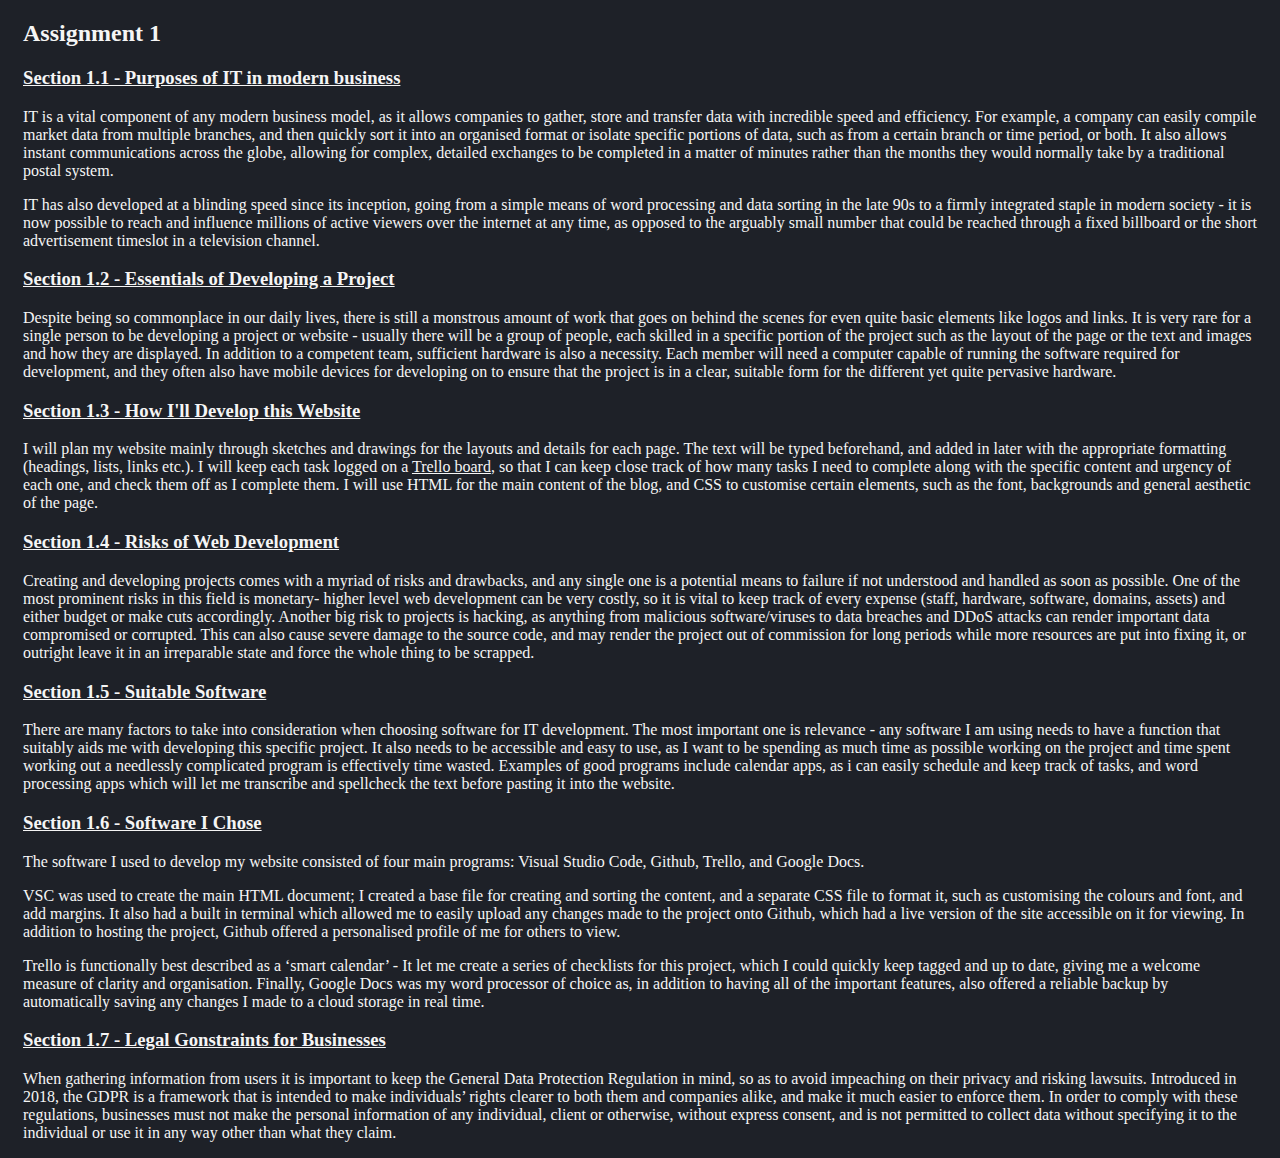
==== assignment1.html @ 44e1c8d0 "Edit 14" ====
<!DOCTYPE html>
<html lang="en">
<head>
    <meta charset="UTF-8">
    <link rel="stylesheet" type="text/css" href="main.css">
    <title>Assignment 1</title>
</head>
<body>
        <div class="container">

            <h2>Assignment 1</h2>
    
            <h3>Section 1.1 - Purposes of IT in modern business</h3>
            <p>IT is a vital component of any modern business model, as it allows companies to gather, store and transfer data
                with incredible speed and efficiency. For example, a company can easily compile market data from multiple branches, 
                and then quickly sort it into an organised format or isolate specific portions of data, such as from a certain branch or 
                time period, or both. It also allows instant communications across the globe, allowing for complex, detailed exchanges
                to be completed in a matter of minutes rather than the months they would normally take by a traditional postal system.
                </p>
            <p>IT has also developed at a blinding speed since its inception, going from a simple means of word processing and data 
                sorting in the late 90s to a firmly integrated staple in modern society - it is now possible to reach and influence 
                millions of active viewers over the internet at any time, as opposed to the arguably small number that could be reached 
                through a fixed billboard or the short advertisement timeslot in a television channel.
                </p>
    
            <h3>Section 1.2 - Essentials of Developing a Project</h3>
            <p>Despite being so commonplace in our daily lives, there is still a monstrous amount of work that goes on behind the 
                scenes for even quite basic elements like logos and links. It is very rare for a single person to be developing a project
                or website - usually there will be a group of people, each skilled in a specific portion of the project such as the layout
                of the page or the text and images and how they are displayed. In addition to a competent team, sufficient hardware is 
                also a necessity. Each member will need a computer capable of running the software required for development, and they 
                often also have mobile devices for developing on to ensure that the project is in a clear, suitable form for the different 
                yet quite pervasive hardware.
                </p>
    
            <h3>Section 1.3 - How I'll Develop this Website</h3>
            <p>I will plan my website mainly through sketches and drawings for the layouts and details for each page. The text will be typed
                beforehand, and added in later with the appropriate formatting (headings, lists, links etc.). I will keep each task logged on
                a <a href="https://trello.com/b/PD5hjM51/felix-arnold-website-development">Trello board</a>, so that I can keep close track 
                of how many tasks I need to complete along with the specific content and urgency of each one, and check them off as I complete 
                them. I will use HTML for the main content of the blog, and CSS to customise certain elements, such as the font, backgrounds 
                and general aesthetic of the page.
                </p>
    
            <h3>Section 1.4 - Risks of Web Development</h3>
            <p>Creating and developing projects comes with a myriad of risks and drawbacks, and any single one is a potential means to failure 
                if not understood and handled as soon as possible. One of the most prominent risks in this field is monetary- higher level web
                development can be very costly, so it is vital to keep track of every expense (staff, hardware, software, domains, assets) and
                either budget or make cuts accordingly. Another big risk to projects is hacking, as anything from malicious software/viruses
                to data breaches and DDoS attacks can render important data compromised or corrupted. This can also cause severe damage to the
                source code, and may render the project out of commission for long periods while more resources are put into fixing it, or
                outright leave it in an irreparable state and force the whole thing to be scrapped.
                </p>
    
    
            <h3>Section 1.5 - Suitable Software</h3>
            <p>There are many factors to take into consideration when choosing software for IT development. The most important one is relevance -
                any software I am using needs to have a function that suitably aids me with developing this specific project. It also needs to 
                be accessible and easy to use, as I want to be spending as much time as possible working on the project and time spent working 
                out a needlessly complicated program is effectively time wasted. Examples of good programs include calendar apps, as i can easily 
                schedule and keep track of tasks, and word processing apps which will let me transcribe and spellcheck the text before pasting 
                it into the website.
                </p>
    
            <h3>Section 1.6 - Software I Chose</h3>
            <p>The software I used to develop my website consisted of four main programs: Visual Studio Code, Github, Trello, and Google Docs.
                </p>
            <p>VSC was used to create the main HTML document; I created a base file for creating and sorting the content, and a separate CSS 
                file to format it, such as customising the colours and font, and add margins. It also had a built in terminal which allowed me 
                to easily upload any changes made to the project onto Github, which had a live version of the site accessible on it for viewing. 
                In addition to hosting the project, Github offered a personalised profile of me for others to view.
                </p>
            <p>Trello is functionally best described as a ‘smart calendar’ - It let me create a series of checklists for this project, which I 
                could quickly keep tagged and up to date, giving me a welcome measure of clarity and organisation. Finally, Google Docs was my 
                word processor of choice as, in addition to having all of the important features, also offered a reliable backup by automatically 
                saving any changes I made to a cloud storage in real time.
                </p>
            
            <h3>Section 1.7 - Legal Gonstraints for Businesses</h3>
            <p>When gathering information from users it is important to keep the General Data Protection Regulation in mind, so as to avoid 
                impeaching on their privacy and risking lawsuits. Introduced in 2018, the GDPR is a framework that is intended to make individuals’ 
                rights clearer to both them and companies alike, and make it much easier to enforce them. In order to comply with these regulations, 
                businesses must not make the personal information of any individual, client or otherwise, without express consent, and is not permitted 
                to collect data without specifying it to the individual or use it in any way other than what they claim.
                </p>
        </div>
    
        
    </body>
    </html>
---- main.css ----
* {
    color: whitesmoke;
    background-color: #1E2128;
     font-family: "Gill Sans";
 }

 .container{
    box-sizing: border-box;
    margin: 15px;
 }
 h3 {
    text-decoration: underline;
 }
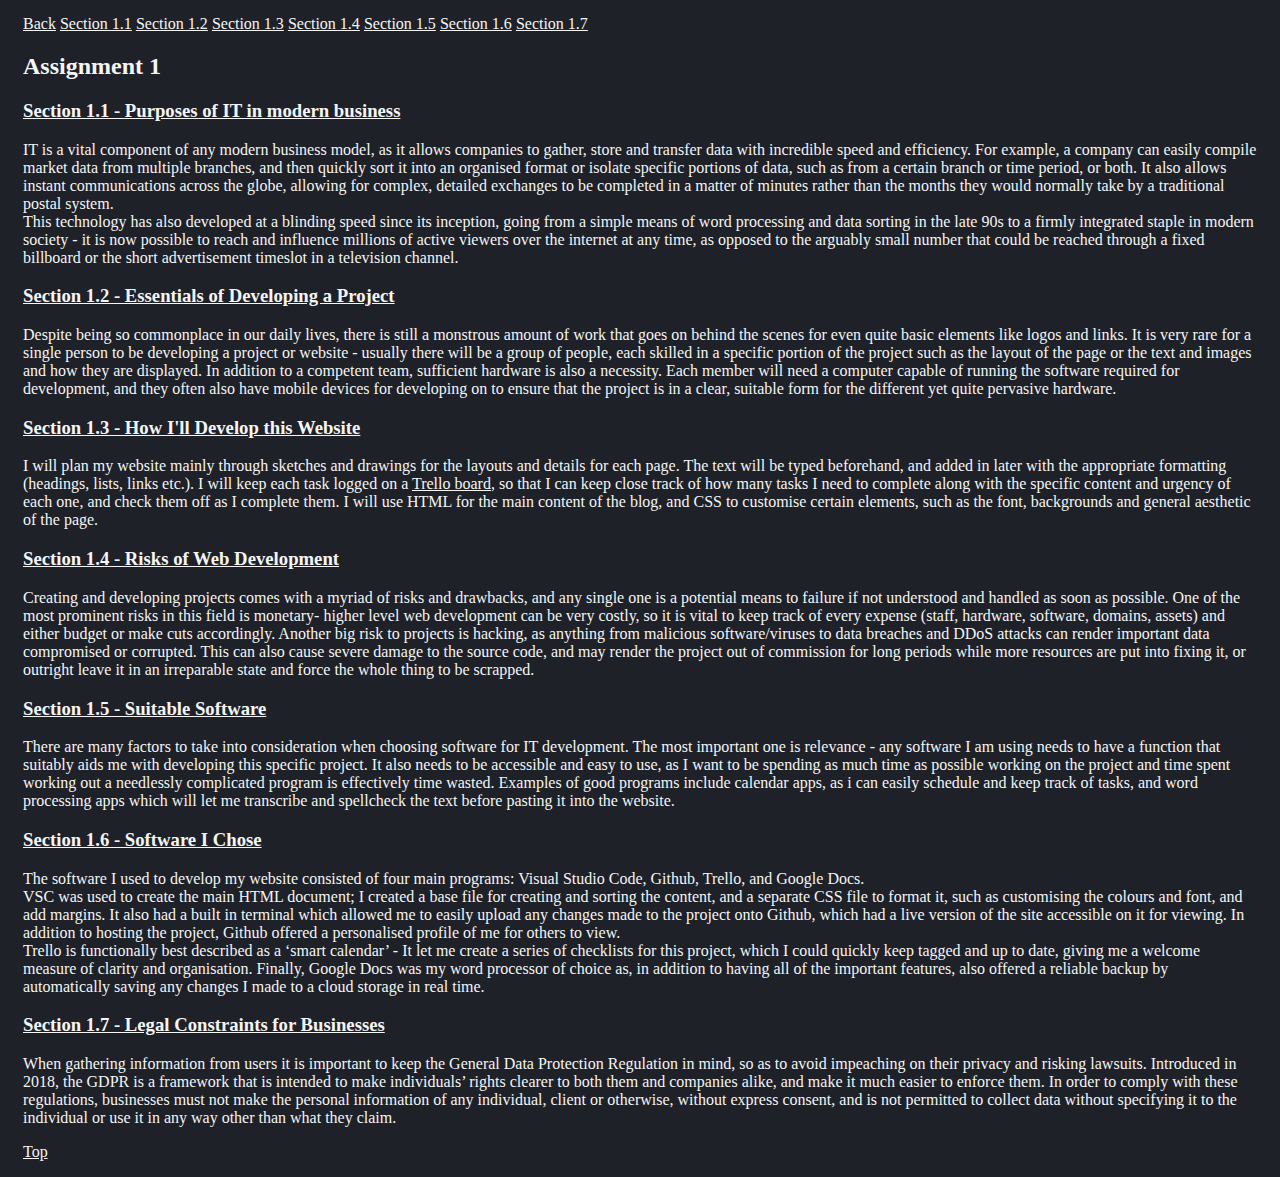
==== commit bca16276: "Edit 16" ====
--- a/assignment1.html
+++ b/assignment1.html
@@ -7,23 +7,31 @@
 </head>
 <body>
         <div class="container">
-
+                <div class="navbar" id="top">
+                    <a href="index.html">Back</a>
+                    <a href="#one-one">Section 1.1</a>
+                    <a href="#one-two">Section 1.2</a>
+                    <a href="#one-three">Section 1.3</a>
+                    <a href="#one-four">Section 1.4</a>
+                    <a href="#one-five">Section 1.5</a>
+                    <a href="#one-six">Section 1.6</a>
+                    <a href="#one-seven">Section 1.7</a>
+                    </div>
             <h2>Assignment 1</h2>
     
-            <h3>Section 1.1 - Purposes of IT in modern business</h3>
+            <h3 id="one-one">Section 1.1 - Purposes of IT in modern business</h3>
             <p>IT is a vital component of any modern business model, as it allows companies to gather, store and transfer data
                 with incredible speed and efficiency. For example, a company can easily compile market data from multiple branches, 
                 and then quickly sort it into an organised format or isolate specific portions of data, such as from a certain branch or 
                 time period, or both. It also allows instant communications across the globe, allowing for complex, detailed exchanges
                 to be completed in a matter of minutes rather than the months they would normally take by a traditional postal system.
-                </p>
-            <p>IT has also developed at a blinding speed since its inception, going from a simple means of word processing and data 
+                <br>This technology has also developed at a blinding speed since its inception, going from a simple means of word processing and data 
                 sorting in the late 90s to a firmly integrated staple in modern society - it is now possible to reach and influence 
                 millions of active viewers over the internet at any time, as opposed to the arguably small number that could be reached 
                 through a fixed billboard or the short advertisement timeslot in a television channel.
                 </p>
     
-            <h3>Section 1.2 - Essentials of Developing a Project</h3>
+            <h3 id="one-two">Section 1.2 - Essentials of Developing a Project</h3>
             <p>Despite being so commonplace in our daily lives, there is still a monstrous amount of work that goes on behind the 
                 scenes for even quite basic elements like logos and links. It is very rare for a single person to be developing a project
                 or website - usually there will be a group of people, each skilled in a specific portion of the project such as the layout
@@ -33,7 +41,7 @@
                 yet quite pervasive hardware.
                 </p>
     
-            <h3>Section 1.3 - How I'll Develop this Website</h3>
+            <h3 id="one-three">Section 1.3 - How I'll Develop this Website</h3>
             <p>I will plan my website mainly through sketches and drawings for the layouts and details for each page. The text will be typed
                 beforehand, and added in later with the appropriate formatting (headings, lists, links etc.). I will keep each task logged on
                 a <a href="https://trello.com/b/PD5hjM51/felix-arnold-website-development">Trello board</a>, so that I can keep close track 
@@ -42,7 +50,7 @@
                 and general aesthetic of the page.
                 </p>
     
-            <h3>Section 1.4 - Risks of Web Development</h3>
+            <h3 id="one-four">Section 1.4 - Risks of Web Development</h3>
             <p>Creating and developing projects comes with a myriad of risks and drawbacks, and any single one is a potential means to failure 
                 if not understood and handled as soon as possible. One of the most prominent risks in this field is monetary- higher level web
                 development can be very costly, so it is vital to keep track of every expense (staff, hardware, software, domains, assets) and
@@ -53,7 +61,7 @@
                 </p>
     
     
-            <h3>Section 1.5 - Suitable Software</h3>
+            <h3 id="one-five">Section 1.5 - Suitable Software</h3>
             <p>There are many factors to take into consideration when choosing software for IT development. The most important one is relevance -
                 any software I am using needs to have a function that suitably aids me with developing this specific project. It also needs to 
                 be accessible and easy to use, as I want to be spending as much time as possible working on the project and time spent working 
@@ -62,27 +70,27 @@
                 it into the website.
                 </p>
     
-            <h3>Section 1.6 - Software I Chose</h3>
+            <h3 id="one-six">Section 1.6 - Software I Chose</h3>
             <p>The software I used to develop my website consisted of four main programs: Visual Studio Code, Github, Trello, and Google Docs.
-                </p>
-            <p>VSC was used to create the main HTML document; I created a base file for creating and sorting the content, and a separate CSS 
+                <br>VSC was used to create the main HTML document; I created a base file for creating and sorting the content, and a separate CSS 
                 file to format it, such as customising the colours and font, and add margins. It also had a built in terminal which allowed me 
                 to easily upload any changes made to the project onto Github, which had a live version of the site accessible on it for viewing. 
                 In addition to hosting the project, Github offered a personalised profile of me for others to view.
-                </p>
-            <p>Trello is functionally best described as a ‘smart calendar’ - It let me create a series of checklists for this project, which I 
+                <br>Trello is functionally best described as a ‘smart calendar’ - It let me create a series of checklists for this project, which I 
                 could quickly keep tagged and up to date, giving me a welcome measure of clarity and organisation. Finally, Google Docs was my 
                 word processor of choice as, in addition to having all of the important features, also offered a reliable backup by automatically 
                 saving any changes I made to a cloud storage in real time.
                 </p>
             
-            <h3>Section 1.7 - Legal Gonstraints for Businesses</h3>
+            <h3 id="one-seven">Section 1.7 - Legal Constraints for Businesses</h3>
             <p>When gathering information from users it is important to keep the General Data Protection Regulation in mind, so as to avoid 
                 impeaching on their privacy and risking lawsuits. Introduced in 2018, the GDPR is a framework that is intended to make individuals’ 
                 rights clearer to both them and companies alike, and make it much easier to enforce them. In order to comply with these regulations, 
                 businesses must not make the personal information of any individual, client or otherwise, without express consent, and is not permitted 
                 to collect data without specifying it to the individual or use it in any way other than what they claim.
                 </p>
+
+                <p><a href="#top">Top</a></p>
         </div>
     
         
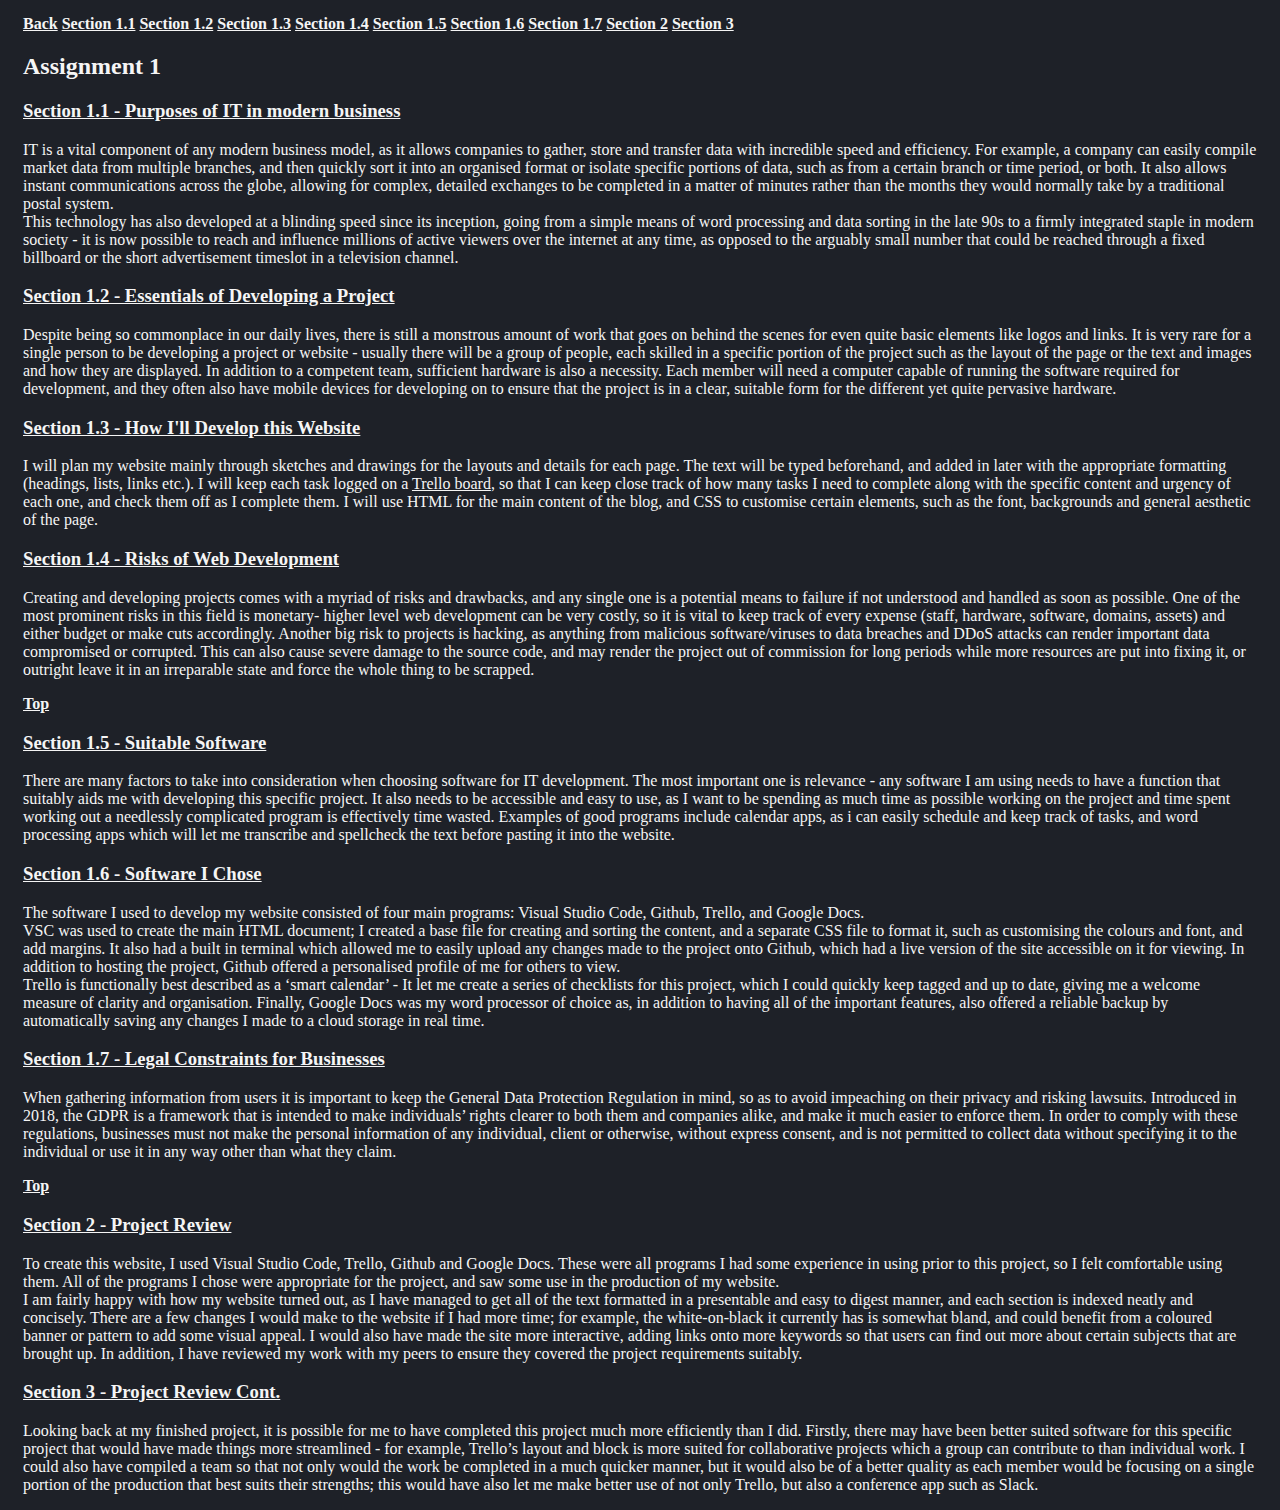
==== commit 6db331f6: "Edit 17" ====
--- a/assignment1.html
+++ b/assignment1.html
@@ -8,14 +8,16 @@
 <body>
         <div class="container">
                 <div class="navbar" id="top">
-                    <a href="index.html">Back</a>
-                    <a href="#one-one">Section 1.1</a>
-                    <a href="#one-two">Section 1.2</a>
-                    <a href="#one-three">Section 1.3</a>
-                    <a href="#one-four">Section 1.4</a>
-                    <a href="#one-five">Section 1.5</a>
-                    <a href="#one-six">Section 1.6</a>
-                    <a href="#one-seven">Section 1.7</a>
+                    <a href="index.html"><b>Back</b></a>
+                    <a href="#one-one"><b>Section 1.1</b></a>
+                    <a href="#one-two"><b>Section 1.2</b></a>
+                    <a href="#one-three"><b>Section 1.3</b></a>
+                    <a href="#one-four"><b>Section 1.4</b></a>
+                    <a href="#one-five"><b>Section 1.5</b></a>
+                    <a href="#one-six"><b>Section 1.6</b></a>
+                    <a href="#one-seven"><b>Section 1.7</b></a>
+                    <a href="#two"><b>Section 2</b></a>
+                    <a href="#three"><b>Section 3</b></a>
                     </div>
             <h2>Assignment 1</h2>
     
@@ -59,7 +61,7 @@
                 source code, and may render the project out of commission for long periods while more resources are put into fixing it, or
                 outright leave it in an irreparable state and force the whole thing to be scrapped.
                 </p>
-    
+                <p><a href="#top"><b>Top</b></a></p>
     
             <h3 id="one-five">Section 1.5 - Suitable Software</h3>
             <p>There are many factors to take into consideration when choosing software for IT development. The most important one is relevance -
@@ -90,7 +92,27 @@
                 to collect data without specifying it to the individual or use it in any way other than what they claim.
                 </p>
 
-                <p><a href="#top">Top</a></p>
+                <p><a href="#top"><b>Top</b></a></p>
+
+            <h3 id="two">Section 2 - Project Review</h3>
+            <p>To create this website, I used Visual Studio Code, Trello, Github and Google Docs. These were all programs I had some experience in using 
+                prior to this project, so I felt comfortable using them. All of the programs I chose were appropriate for the project, and saw some use 
+                in the production of my website.
+                <br>I am fairly happy with how my website turned out, as I have managed to get all of the text formatted in a presentable and easy to 
+                digest manner, and each section is indexed neatly and concisely. There are a few changes I would make to the website if I had more time; 
+                for example, the white-on-black it currently has is somewhat bland, and could benefit from a coloured banner or pattern to add some 
+                visual appeal. I would also have made the site more interactive, adding links onto more keywords so that users can find out more about 
+                certain subjects that are brought up. In addition, I have reviewed my work with my peers to ensure they covered the project requirements suitably.
+                </p>
+
+            <h3 id="three">Section 3 - Project Review Cont.</h3>
+            <p>Looking back at my finished project, it is possible for me to have completed this project much more efficiently than I did. Firstly, there may 
+                have been better suited software for this specific project that would have made things more streamlined - for example, Trello’s layout and 
+                block is more suited for collaborative projects which a group can contribute to than individual work. I could also have compiled a team so 
+                that not only would the work be completed in a much quicker manner, but it would also be of a better quality as each member would be focusing 
+                on a single portion of the production that best suits their strengths; this would have also let me make better use of not only Trello, but also 
+                a conference app such as Slack.
+                </p>
         </div>
     
         
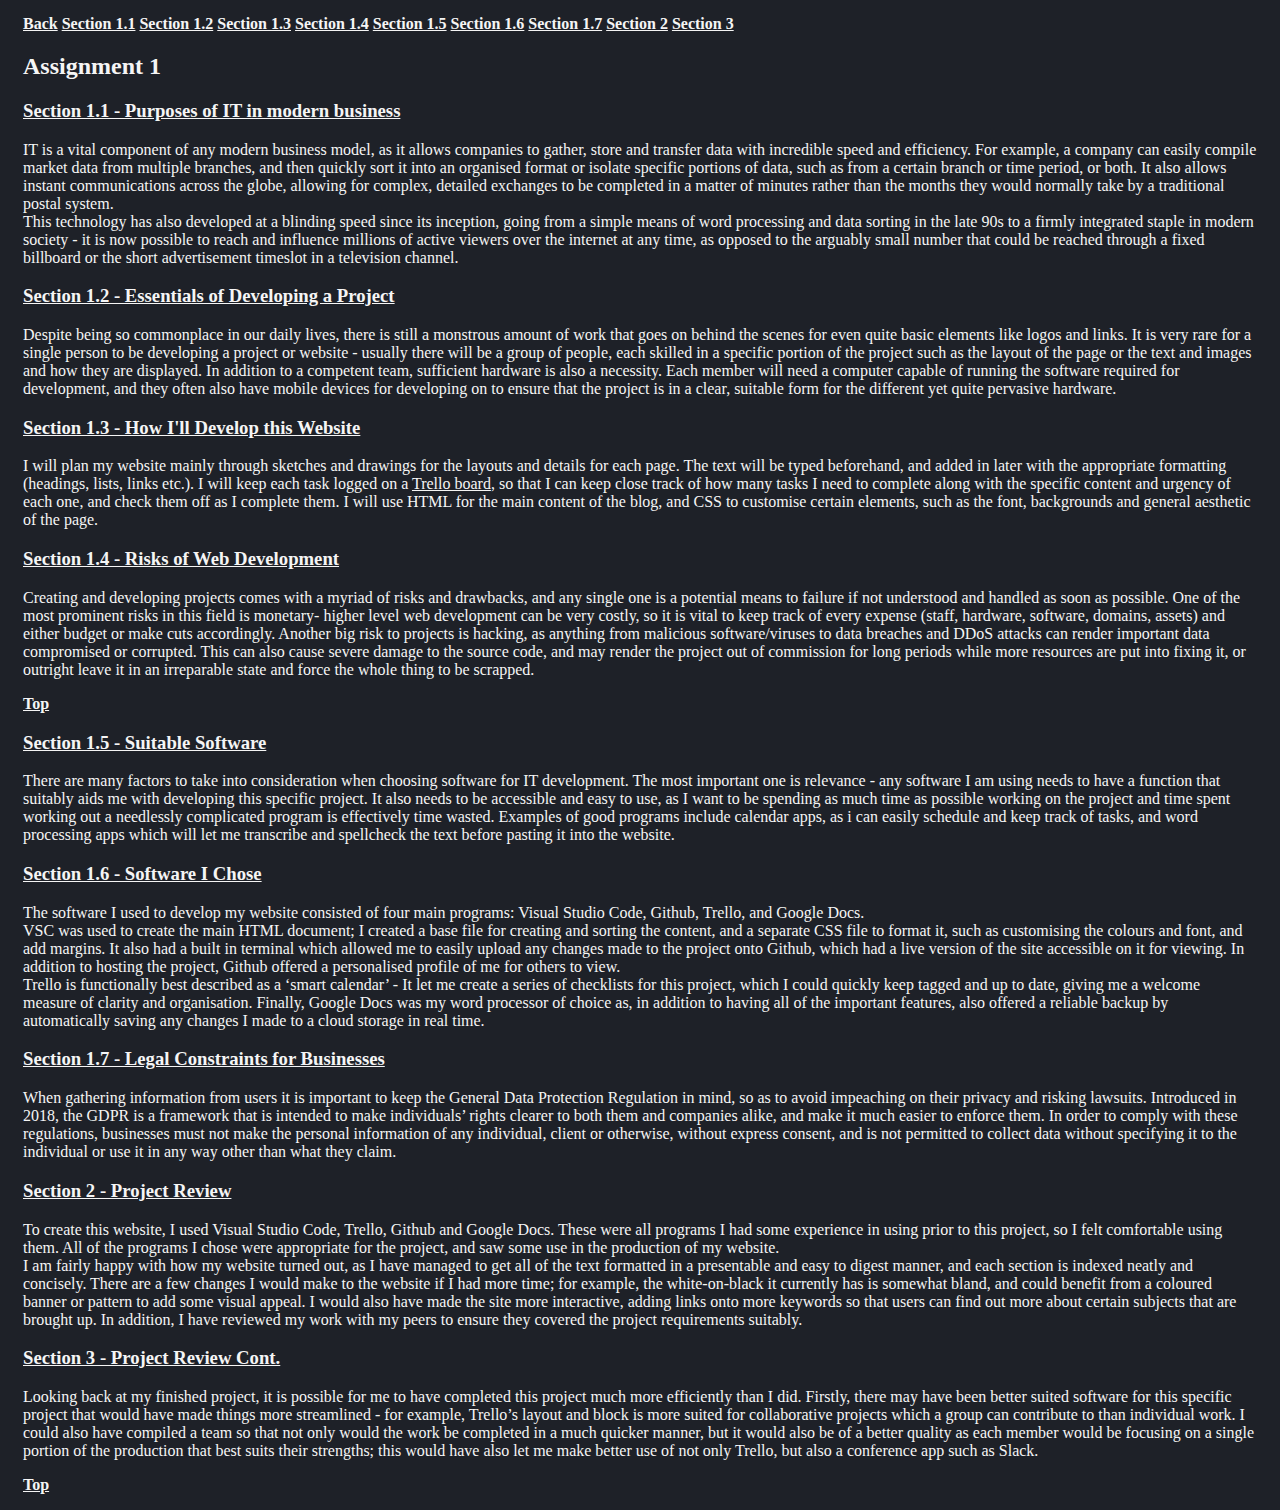
==== commit c88a3366: "Edit Final" ====
--- a/assignment1.html
+++ b/assignment1.html
@@ -92,8 +92,6 @@
                 to collect data without specifying it to the individual or use it in any way other than what they claim.
                 </p>
 
-                <p><a href="#top"><b>Top</b></a></p>
-
             <h3 id="two">Section 2 - Project Review</h3>
             <p>To create this website, I used Visual Studio Code, Trello, Github and Google Docs. These were all programs I had some experience in using 
                 prior to this project, so I felt comfortable using them. All of the programs I chose were appropriate for the project, and saw some use 
@@ -113,6 +111,8 @@
                 on a single portion of the production that best suits their strengths; this would have also let me make better use of not only Trello, but also 
                 a conference app such as Slack.
                 </p>
+                
+                <p><a href="#top"><b>Top</b></a></p>
         </div>
     
         
